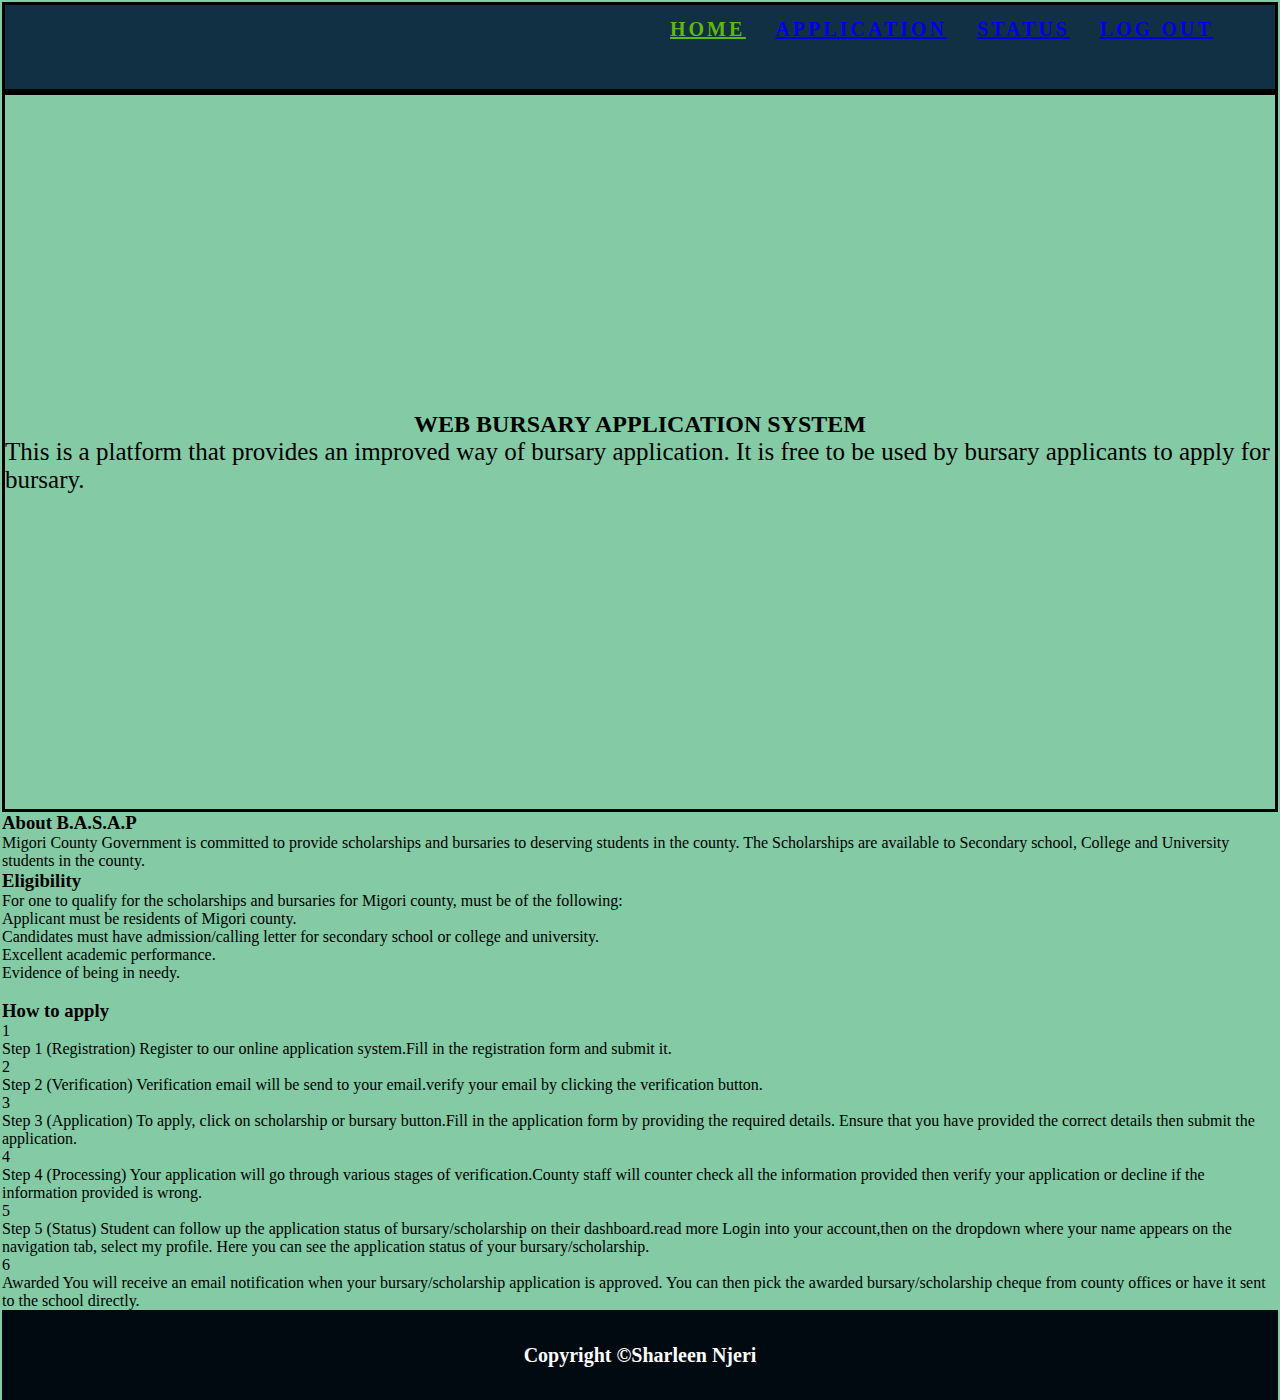
==== bursary/html/applicant.html @ 871f40fc "add folders and files" ====
<!DOCTYPE html>
<html>

<head>
    <title> Bursary application</title>
    <meta charset="utf=8">
    <meta name="keywords" content="Bursary,application," />
    <meta name="description" content="Allowing online bursary application." />
    <meta name="author" content="Sharleen Njeri" />
    <link rel="stylesheet" type="text/css" href="../css/main.css">
    <link rel="stylesheet" type="text/css" href="../css/new.css">

</head>

<body>
    <nav class="nav">
     
        <ul class="ul-nav">
            <li><u><a href="index.php" style="color:rgb(94, 185, 9);">HOME</a></u></li>
            <li><a href="application.php"">APPLICATION</a></li>
            <li><a href="status.php">STATUS</a></li>
            <li><a href="../includes/logout_inc.php">LOG OUT</a></li>
        </ul>
    </nav>

    <div class="mid-section">
    <h2>WEB BURSARY APPLICATION SYSTEM</h2>
    
    <p> This is a platform that provides an improved way of bursary application. It is free to be used by bursary
            applicants to apply for bursary.</p>

    </div>
    
    <section style="font-family: 'Raleway', sans-serif;" class="about-section">
        <div class="container">
            <div class="row">
                <div class="col-12 col-lg-6 align-content-lg-stretch">
                    <header class="heading">
                        <h3 class="entry-title">About B.A.S.A.P</h3>

                        <p>Migori County Government is committed to provide scholarships and bursaries to deserving students in the county. The Scholarships are available to Secondary school, College and University students in the county.</p>
                    </header><!-- .heading -->

                    <header class="heading">
                        <h3 class="entry-title">Eligibility</h3>

                        <p>
                            For one to qualify for the scholarships and bursaries for Migori county, must be of the following:

                            <ul class="p-0 m-0 green-ticked">
                                <li>Applicant must be residents of Migori county.</li>
                                <li>Candidates must have admission/calling letter for secondary school or college and university.</li>
                                <li>Excellent academic performance.</li>
                                <li>Evidence of being in needy.</li>
                            </ul><!-- .green-ticked -->
                        </p>
                    </header><!-- .heading -->

                </div><!-- .col -->


                <div class="col-12 col-lg-6 flex align-content-center mt-5 mt-lg-0">
                    <div class="ezuca-video position-relative">
                        <div class="video-play-btn position-absolute">
                            
                        </div><!-- .video-play-btn -->

                        <img src="images/happy.jpg" alt="" style="border-radius: 8px;" >
                    </div><!-- .ezuca-video -->
                </div><!-- .col -->
            </div><!-- .row -->
        </div><!-- .container -->
    </section><!-- .about-section -->



    <section class="featured-courses vertical-column courses-wrap">
        <div class="container" style="font-family: 'Raleway', sans-serif;">
            <h3 class="headingHome">How to apply</h3>
            <div class="steps">
                <div class="step">
                    <div>
                        <p class="CircleBorder"> 1 </p>
                    </div>
                    <div class="stepDescription">
                        <span>Step 1 (Registration)</span>
                        <span>Register to our online application system.Fill in the registration form and submit it.</span>
                    </div>
                </div>
                <div class="step">
                    <div>
                        <p class="CircleBorder"> 2 </p>
                    </div>
                    <div class="stepDescription">
                        <span>Step 2 (Verification)</span>
                        <span>Verification email will be send to your email.verify your email by clicking the verification button.</span>
                    </div>
                </div>
                <div class="step">
                    <div>
                        <p class="CircleBorder"> 3 </p>
                    </div>
                    <div class="stepDescription">
                        <span>Step 3 (Application)</span>
                        <span>To apply, click on scholarship or bursary button.Fill in the application form by providing the required details.
                            Ensure that you have provided the correct details then submit the application.
                        </span>
                    </div>
                </div>
                <div class="step">
                    <div>
                        <p class="CircleBorder"> 4 </p>
                    </div>
                    <div class="stepDescription">
                        <span>Step 4 (Processing)</span>
                        <span>Your application will go through various stages of verification.County staff will counter check all
                            the information provided then verify your application or decline if the information provided is wrong.
                        </span>
                    </div>
                </div>
                <div class="step">
                    <div>
                        <p class="CircleBorder"> 5 </p>
                    </div>
                    <div class="stepDescription">
                        <span>Step 5 (Status)</span>
                        <span>Student can follow up the application status of bursary/scholarship on their dashboard.read more
                            Login into your account,then on the dropdown where your name appears on the navigation tab, select my profile.
                            Here you can see the application status of your bursary/scholarship.
                        </span>
                    </div>
                </div>
                <div class="step">
                    <div>
                        <p class="CircleBorder"> 6 </p>
                    </div>
                    <div class="stepDescription">
                        <span>Awarded</span>
                        <span>You will receive an email notification when your bursary/scholarship application is approved.
                            You can then pick the awarded bursary/scholarship cheque from county offices or have it sent to the school directly.
                        </span>
                    </div>
                </div>
            </div>
        </div><!-- .container -->
    </section><!-- .courses-wrap -->


    <div class="footer">
        Copyright &copy;Sharleen Njeri
    </div>

</body>

</html>
---- bursary/css/main.css ----
* {
    margin: 0;
    padding: 0;
    box-sizing: border-box;
    /*First top three override the default settings that might be in some browsers*/
    font-family: 'Gill Sans', 'Gill Sans MT';
}

body {
    padding: 2px;
}

.header {
    width: 100%;
    height: 5rem;
    display: flex;
    align-items: center;
    justify-content: space-between;
    /* padding: 0 10%; */
    background-image:linear-gradient(145deg,rgb(2, 2, 29), rgb(4, 53, 59));
    color: white;
    /* border-radius: 40px; */
}

.logo {
    font-size: 20px;
    font-weight: bold;
}

.header ul {
    list-style: none;
    margin: 0;
    padding: 0;
    display: flex;
    align-items: baseline;
}

/* .header li {
    margin-left: 3rem;
} */

.header a {
    text-decoration: none;
    font-size: 18px;
    color: white;
}

.header a:hover {
    color: rgba(4, 183, 214, 0.815);
}

#invisible input {
    display: none;
}
---- bursary/css/new.css ----
body {
    background-color: #84caa5;
    margin: 0px;
    max-height: 100vh;

}

.nav {
    border: 3px solid black;
    background-color: #113043;
    color: white;
    font-size: 20px;
    font-weight: 900;
    display: flex;
    flex-direction: row;
    height: 10vh;
    list-style: none;
    /* text-align: center; */
    text-decoration: none;


}


.ul-nav {
    /* border: 1px solid black; */
    margin-top: 3px;
    padding: 10px 0;
    display: flex;
    flex-direction: row;
    list-style: none;
    letter-spacing: 3px;
    position: absolute;
    right: 0px;
    width: 50%;
    height: 40px;

    /* text-decoration: none; */


}

.ul-nav>li {
    margin-left: 30px;
    /* text-decoration: none; */
}


.main {
    border: 3px solid black;

}

.main>h3 {
    font-size: 30px;
}

.mid-section {
    border: 3px solid black;
    display: flex;
    flex-direction: column;
    justify-content: center;
    align-items: center;
    /* padding-top: -40px; */
    height: 80vh;

}

.mid-section-cards {
    display: flex;
    flex-direction: row;
    height: 80vh;

}

.section-application {
    height: 80vh;
    display: flex;
    flex-direction: row;
}

.dashcard {
    margin: 30px;
}

.dashcard>p {
    font-size: 20px;
    border: 3px solid black;
    padding: 12px;

}

.dashcard>span {
    font-size: 30px;
    padding: 40px;
    padding-top: 10px;

}

.mid-section>h1 {
    font-size: 50px;
    font-weight: bold;
    font-family: Cambria, Cochin, Georgia, Times, 'Times New Roman', serif;
    /* font-family: monospace, 'Courier New', Courier; */
}

.mid-section>p {
    font-size: 25px;
}

.mid-nav {
    font-size: 20px;
    display: flex;
    flex-direction: row;
    list-style: none;
    letter-spacing: 3px;
}

.mid-nav>li {
    font-weight: bold;
    margin-left: 30px;

}

.mid-nav>a {
    text-decoration: none;
}

.footer {
    background-color: #010a10;
    color: white;
    height: 10vh;
    display: flex;
    justify-content: center;
    align-items: center;
    font-size: 20px;
    font-weight: 900;
}
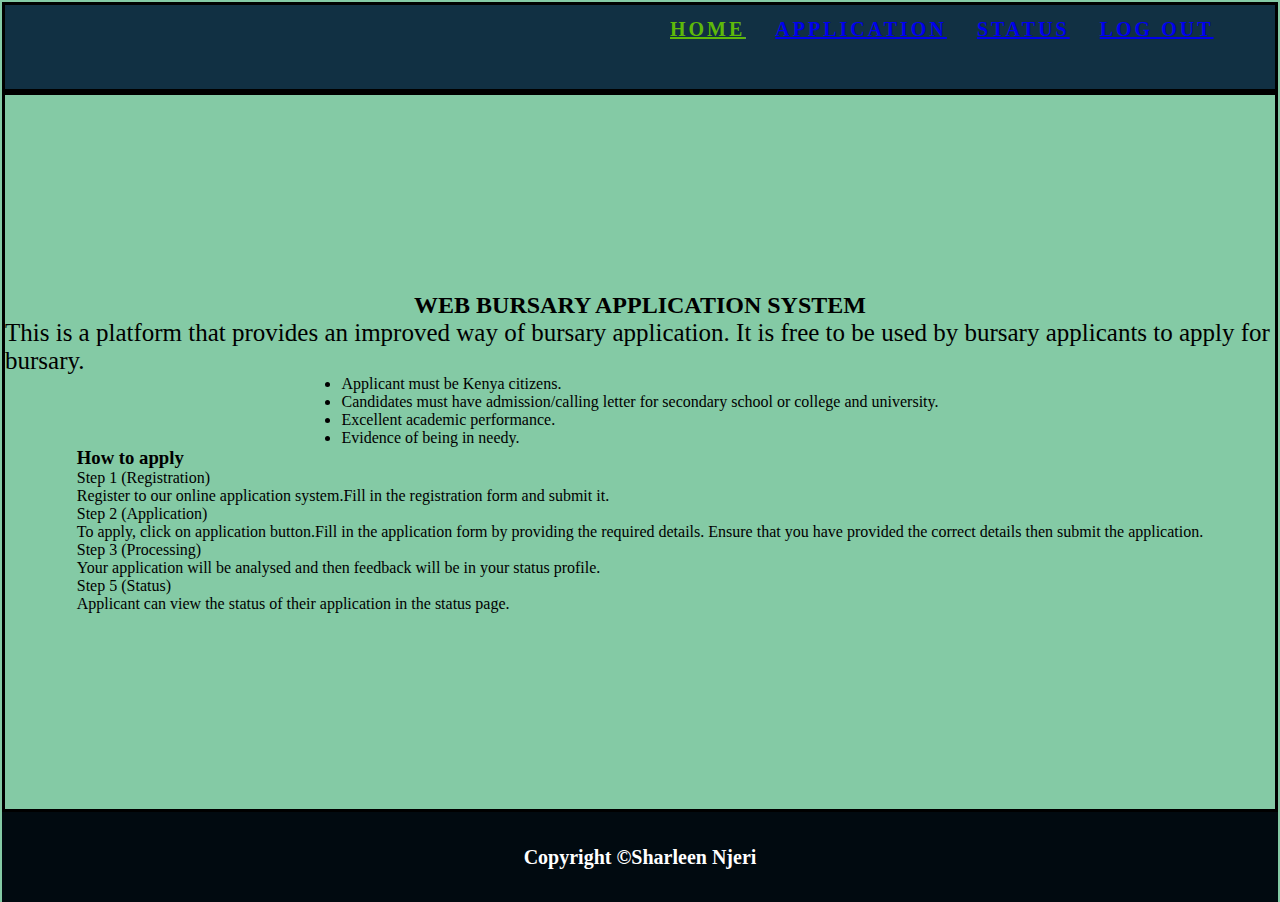
==== commit 2ff32a94: "changes to applicant.html" ====
--- a/bursary/html/applicant.html
+++ b/bursary/html/applicant.html
@@ -28,123 +28,47 @@
     
     <p> This is a platform that provides an improved way of bursary application. It is free to be used by bursary
             applicants to apply for bursary.</p>
+            <div>
 
-    </div>
-    
-    <section style="font-family: 'Raleway', sans-serif;" class="about-section">
-        <div class="container">
-            <div class="row">
-                <div class="col-12 col-lg-6 align-content-lg-stretch">
-                    <header class="heading">
-                        <h3 class="entry-title">About B.A.S.A.P</h3>
-
-                        <p>Migori County Government is committed to provide scholarships and bursaries to deserving students in the county. The Scholarships are available to Secondary school, College and University students in the county.</p>
-                    </header><!-- .heading -->
-
-                    <header class="heading">
-                        <h3 class="entry-title">Eligibility</h3>
-
-                        <p>
-                            For one to qualify for the scholarships and bursaries for Migori county, must be of the following:
-
-                            <ul class="p-0 m-0 green-ticked">
-                                <li>Applicant must be residents of Migori county.</li>
-                                <li>Candidates must have admission/calling letter for secondary school or college and university.</li>
-                                <li>Excellent academic performance.</li>
-                                <li>Evidence of being in needy.</li>
-                            </ul><!-- .green-ticked -->
-                        </p>
-                    </header><!-- .heading -->
-
-                </div><!-- .col -->
-
-
-                <div class="col-12 col-lg-6 flex align-content-center mt-5 mt-lg-0">
-                    <div class="ezuca-video position-relative">
-                        <div class="video-play-btn position-absolute">
-                            
-                        </div><!-- .video-play-btn -->
-
-                        <img src="images/happy.jpg" alt="" style="border-radius: 8px;" >
-                    </div><!-- .ezuca-video -->
-                </div><!-- .col -->
-            </div><!-- .row -->
-        </div><!-- .container -->
-    </section><!-- .about-section -->
-
-
-
-    <section class="featured-courses vertical-column courses-wrap">
-        <div class="container" style="font-family: 'Raleway', sans-serif;">
-            <h3 class="headingHome">How to apply</h3>
-            <div class="steps">
-                <div class="step">
-                    <div>
-                        <p class="CircleBorder"> 1 </p>
-                    </div>
-                    <div class="stepDescription">
-                        <span>Step 1 (Registration)</span>
-                        <span>Register to our online application system.Fill in the registration form and submit it.</span>
-                    </div>
-                </div>
-                <div class="step">
-                    <div>
-                        <p class="CircleBorder"> 2 </p>
-                    </div>
-                    <div class="stepDescription">
-                        <span>Step 2 (Verification)</span>
-                        <span>Verification email will be send to your email.verify your email by clicking the verification button.</span>
-                    </div>
-                </div>
-                <div class="step">
-                    <div>
-                        <p class="CircleBorder"> 3 </p>
-                    </div>
-                    <div class="stepDescription">
-                        <span>Step 3 (Application)</span>
-                        <span>To apply, click on scholarship or bursary button.Fill in the application form by providing the required details.
-                            Ensure that you have provided the correct details then submit the application.
-                        </span>
-                    </div>
-                </div>
-                <div class="step">
-                    <div>
-                        <p class="CircleBorder"> 4 </p>
-                    </div>
-                    <div class="stepDescription">
-                        <span>Step 4 (Processing)</span>
-                        <span>Your application will go through various stages of verification.County staff will counter check all
-                            the information provided then verify your application or decline if the information provided is wrong.
-                        </span>
-                    </div>
-                </div>
-                <div class="step">
-                    <div>
-                        <p class="CircleBorder"> 5 </p>
-                    </div>
-                    <div class="stepDescription">
-                        <span>Step 5 (Status)</span>
-                        <span>Student can follow up the application status of bursary/scholarship on their dashboard.read more
-                            Login into your account,then on the dropdown where your name appears on the navigation tab, select my profile.
-                            Here you can see the application status of your bursary/scholarship.
-                        </span>
-                    </div>
-                </div>
-                <div class="step">
-                    <div>
-                        <p class="CircleBorder"> 6 </p>
-                    </div>
-                    <div class="stepDescription">
-                        <span>Awarded</span>
-                        <span>You will receive an email notification when your bursary/scholarship application is approved.
-                            You can then pick the awarded bursary/scholarship cheque from county offices or have it sent to the school directly.
-                        </span>
-                    </div>
-                </div>
-            </div>
-        </div><!-- .container -->
-    </section><!-- .courses-wrap -->
-
+                <ul>
+                    <li>Applicant must be Kenya citizens.</li>
+                   <li>Candidates must have admission/calling letter for secondary school or college and university.</li>
+                   <li>Excellent academic performance.</li>
+                   <li>Evidence of being in needy.</li>
+                </ul><!-- .green-ticked -->
+                                  
+               </div>
+               
+                   <div>
+                       <h3>How to apply</h3>
+                      
+                                                    
+                         <div >
+                             <p>Step 1 (Registration)</p>
+                            <p>Register to our online application system.Fill in the registration form and submit it.</p>
+                         </div>                           
+                           
+                         <div>
+                            <p>Step 2 (Application)</p>
+                            <p>To apply, click on application button.Fill in the application form by providing the required details.
+                                       Ensure that you have provided the correct details then submit the application.
+                             </p>
+                        </div>
+                        
+                        <div>
+                            <p>Step 3 (Processing)</p>
+                             <p>Your application will be analysed and then feedback will be in your status profile.</p>
+                        </div>
+                           
+                        <div>
+                             <p>Step 5 (Status)</p>
+                                <p>Applicant can view the status of their application in the status page.</p>
+                        </div>
+                           
+                           
+                 </div>
+            </div><!-- .container -->
+         
 
     <div class="footer">
         Copyright &copy;Sharleen Njeri
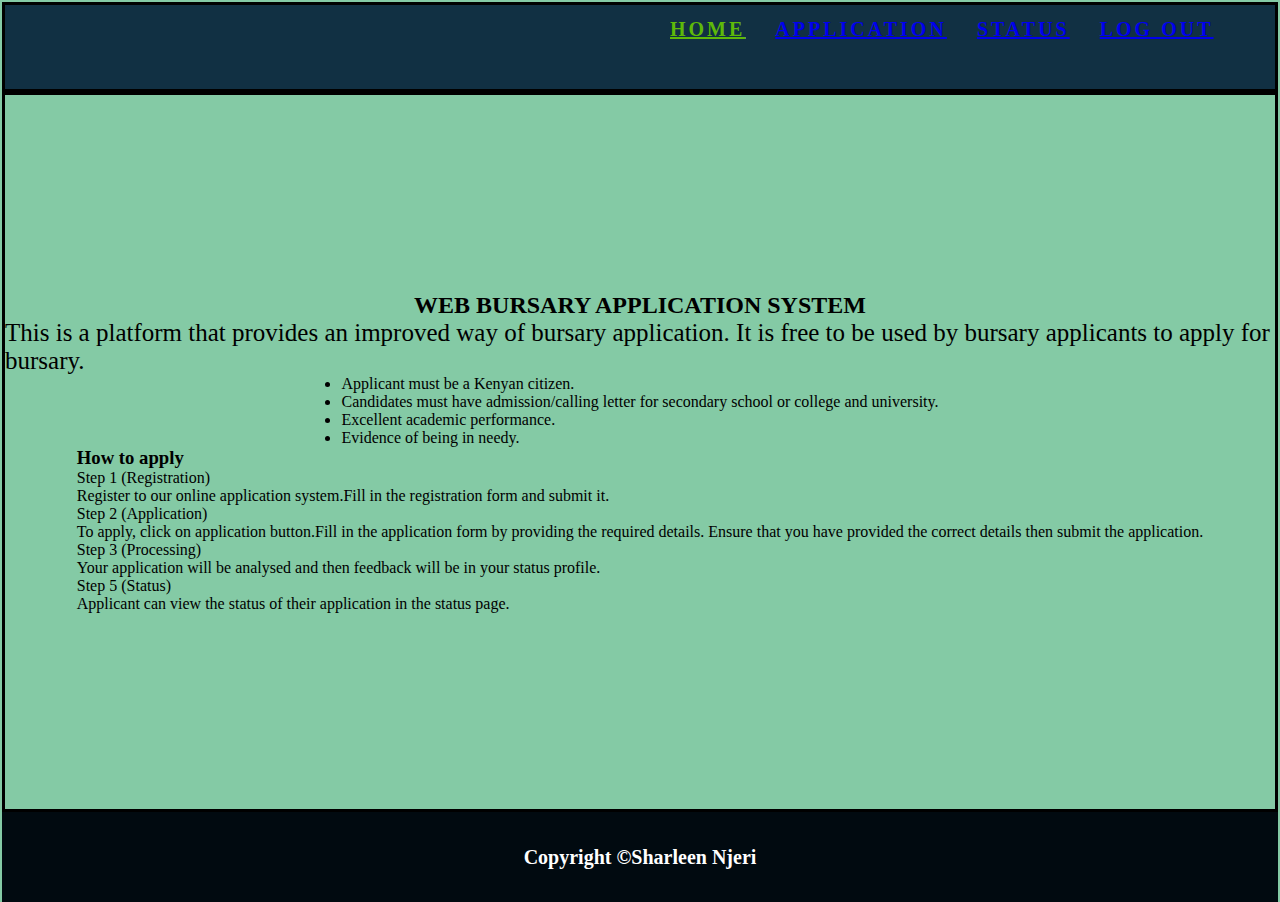
==== commit 8cbad4b5: "changes to repository" ====
--- a/bursary/html/applicant.html
+++ b/bursary/html/applicant.html
@@ -31,11 +31,11 @@
             <div>
 
                 <ul>
-                    <li>Applicant must be Kenya citizens.</li>
+                    <li>Applicant must be a Kenyan citizen.</li>
                    <li>Candidates must have admission/calling letter for secondary school or college and university.</li>
                    <li>Excellent academic performance.</li>
                    <li>Evidence of being in needy.</li>
-                </ul><!-- .green-ticked -->
+                </ul>
                                   
                </div>
                
@@ -67,7 +67,7 @@
                            
                            
                  </div>
-            </div><!-- .container -->
+            </div>
          
 
     <div class="footer">
